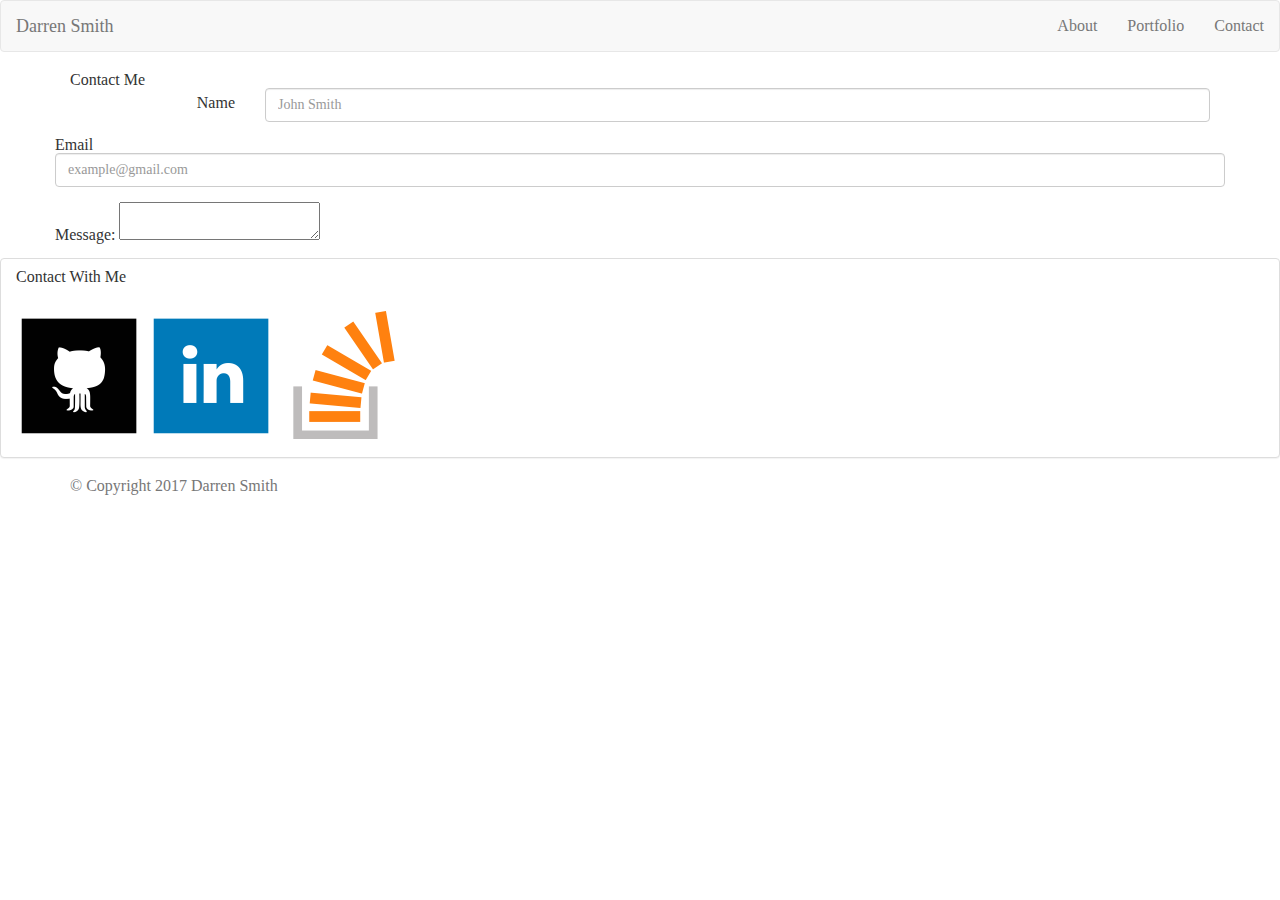
==== contact.html @ b82e4230 "updates to all three pages" ====
<!DOCTYPE html>
<!--[if lt IE 7]>      <html class="no-js lt-ie9 lt-ie8 lt-ie7"> <![endif]-->
<!--[if IE 7]>         <html class="no-js lt-ie9 lt-ie8"> <![endif]-->
<!--[if IE 8]>         <html class="no-js lt-ie9"> <![endif]-->
<!--[if gt IE 8]><!-->
<html class="no-js">
<!--<![endif]-->

<head>
    <meta charset="utf-8">
    <meta http-equiv="X-UA-Compatible" content="IE=edge">
    <title>Bootstrap Portfolio</title>
    <meta name="description" content="">
    <meta name="viewport" content="width=device-width, initial-scale=1">
    <link rel="stylesheet" href="https://maxcdn.bootstrapcdn.com/bootstrap/3.3.7/css/bootstrap.min.css" integrity="sha384-BVYiiSIFeK1dGmJRAkycuHAHRg32OmUcww7on3RYdg4Va+PmSTsz/K68vbdEjh4u"
        crossorigin="anonymous">
    <link rel="stylesheet" href="assets/css/reset.css">
    <link rel="stylesheet" href="assets/css/style.css">
</head>

<body>
    <nav class="navbar navbar-default">
        <div class="container-fluid">
            <!-- Brand and toggle get grouped for better mobile display -->
            <div class="navbar-header">
                <button type="button" class="navbar-toggle collapsed" data-toggle="collapse" data-target="#bs-example-navbar-collapse-1"
                    aria-expanded="false">
                    <span class="sr-only">Toggle navigation</span>
                    <span class="icon-bar"></span>
                    <span class="icon-bar"></span>
                    <span class="icon-bar"></span>
                </button>
                <a class="navbar-brand" href="#">Darren Smith</a>
            </div>

            <ul class="nav navbar-nav navbar-right">
                <li>
                    <a href="index.html">About</a>
                </li>
                <li>
                    <a href="portfolio.html">Portfolio</a>
                </li>
                <li>
                    <a href="contact.html">Contact</a>
                </li>
            </ul>
        </div>
    </nav>

    <div class="main-content">
        <div class="container content">
            <div class=".col-xs-12 .col-md-8">
                <h1>Contact Me</h1>
                <div class="long-line"></div>
                <form class="form-horizontal">
                    <div class="form-group">
                        <label for="name" class="col-sm-2 control-label">Name</label>
                        <div class="col-sm-10">
                            <input type="name" class="form-control" id="name" placeholder="John Smith">
                        </div>
                    </div>
                    <div class="form-group">
                        <label for="email">Email</label>
                        <input type="email" class="form-control" id="email" placeholder="example@gmail.com">
                    </div>
                    <div class="form-group">
                        <label for="msg">Message:</label>
                        <textarea id="msg" name="user_message"></textarea>
                    </div>
                </form>
            </div>
        </div>
    </div>



    <div class="panel panel-default">
        <div class=".col-xs-6 .col-md-4">
            <div class="panel-heading">
                <h3 class="panel-title">Contact With Me</h3>
            </div>
            <div class="panel-body">
                <div class="short-line"></div>
                <a href="https://github.com/GitDarren">
                    <img src="assets/images/Github-Icon.png" class="small-icon" alt="Github">
                </a>
                <a href="https://www.linkedin.com/in/darrenmsmith/">
                    <img class="small-icon" src="assets/images/LinkedIn-Icon.png" alt="LinkedIn">
                </a>
                <a href="https://stackoverflow.com/users/8753157/darren">
                    <img class="small-icon" src="assets/images/Stack-Overflow-Icon.png" alt="StackOverFlow">
                </a>
            </div>
        </div>
    </div>
    </div>

    <footer class="footer">
        <div class="container footer">
            <p class="text-muted">&copy; Copyright 2017 Darren Smith</p>
        </div>
    </footer>


</body>

</html>
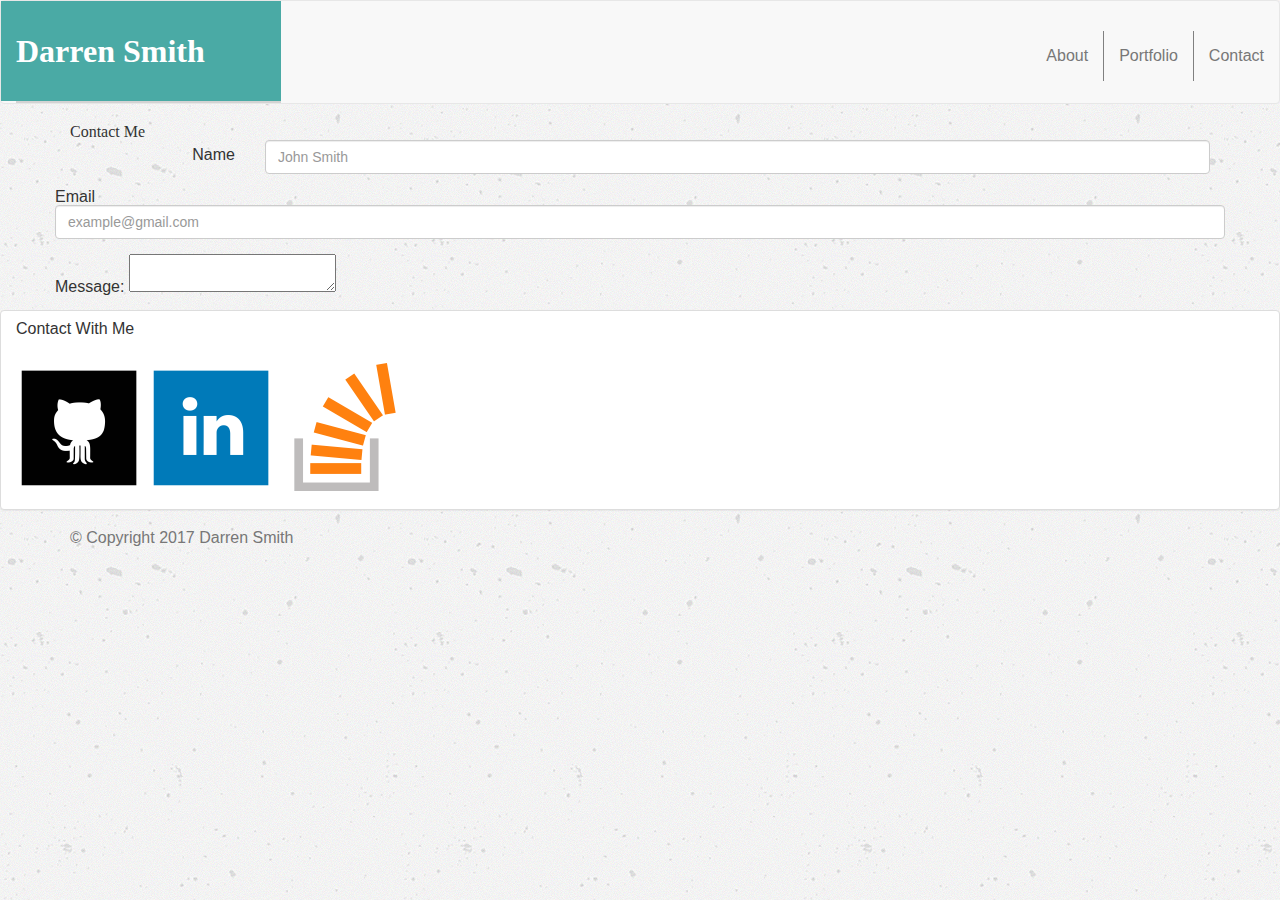
==== commit 9fb6a5e6: "first attempt at css" ====
--- a/contact.html
+++ b/contact.html
@@ -23,25 +23,20 @@
         <div class="container-fluid">
             <!-- Brand and toggle get grouped for better mobile display -->
             <div class="navbar-header">
-                <button type="button" class="navbar-toggle collapsed" data-toggle="collapse" data-target="#bs-example-navbar-collapse-1"
-                    aria-expanded="false">
-                    <span class="sr-only">Toggle navigation</span>
-                    <span class="icon-bar"></span>
-                    <span class="icon-bar"></span>
-                    <span class="icon-bar"></span>
-                </button>
-                <a class="navbar-brand" href="#">Darren Smith</a>
+                <a class="navbar-brand" href="index.html">
+                    <h1>Darren Smith</h1>
+                </a>
             </div>
 
             <ul class="nav navbar-nav navbar-right">
                 <li>
-                    <a href="index.html">About</a>
+                    <a class="nav-links" href="index.html">About</a>
                 </li>
                 <li>
-                    <a href="portfolio.html">Portfolio</a>
+                    <a class="nav-links border" href="portfolio.html">Portfolio</a>
                 </li>
                 <li>
-                    <a href="contact.html">Contact</a>
+                    <a class="nav-links border" href="contact.html">Contact</a>
                 </li>
             </ul>
         </div>
@@ -50,7 +45,7 @@
     <div class="main-content">
         <div class="container content">
             <div class=".col-xs-12 .col-md-8">
-                <h1>Contact Me</h1>
+                <h2 class="headings">Contact Me</h2>
                 <div class="long-line"></div>
                 <form class="form-horizontal">
                     <div class="form-group">
--- a/assets/css/style.css
+++ b/assets/css/style.css
@@ -0,0 +1,52 @@
+html {
+    position: relative;
+    min-height: 100%;
+}
+body    {
+    font-family: 'Arial', 'Helvetica Neue', Helvetica, sans-serif;
+    background-image: url(../images/concrete-texture.png);
+    margin: 0 0 50px;
+}
+
+.headings, .navbar-brand  {
+    font-family: 'Georgia', Times, Times New Roman, serif;
+
+}
+
+.navbar-header   {
+    background-color: white;
+    border-bottom: 2px solid lightgray;
+}
+
+.navbar-brand    {
+    text-decoration: none;
+    background-color: #4aaaa5;
+    padding: 0;
+    height: 100px;
+    width: 280px;
+}
+
+h1  {
+    padding-top: 40px;
+    color: white;
+    font-size: 32px;
+    font-weight: bold;
+    padding-left: 15px;
+}
+
+.nav.navbar-nav.navbar-right  {
+    padding-top: 30px;   
+}
+
+.nav-links {
+    padding: 0 15px 0 15px;
+    color: gray;
+}
+.border {
+    border-left: 1px solid grey;
+}
+
+a.nav-links {
+    padding: none;
+}
+
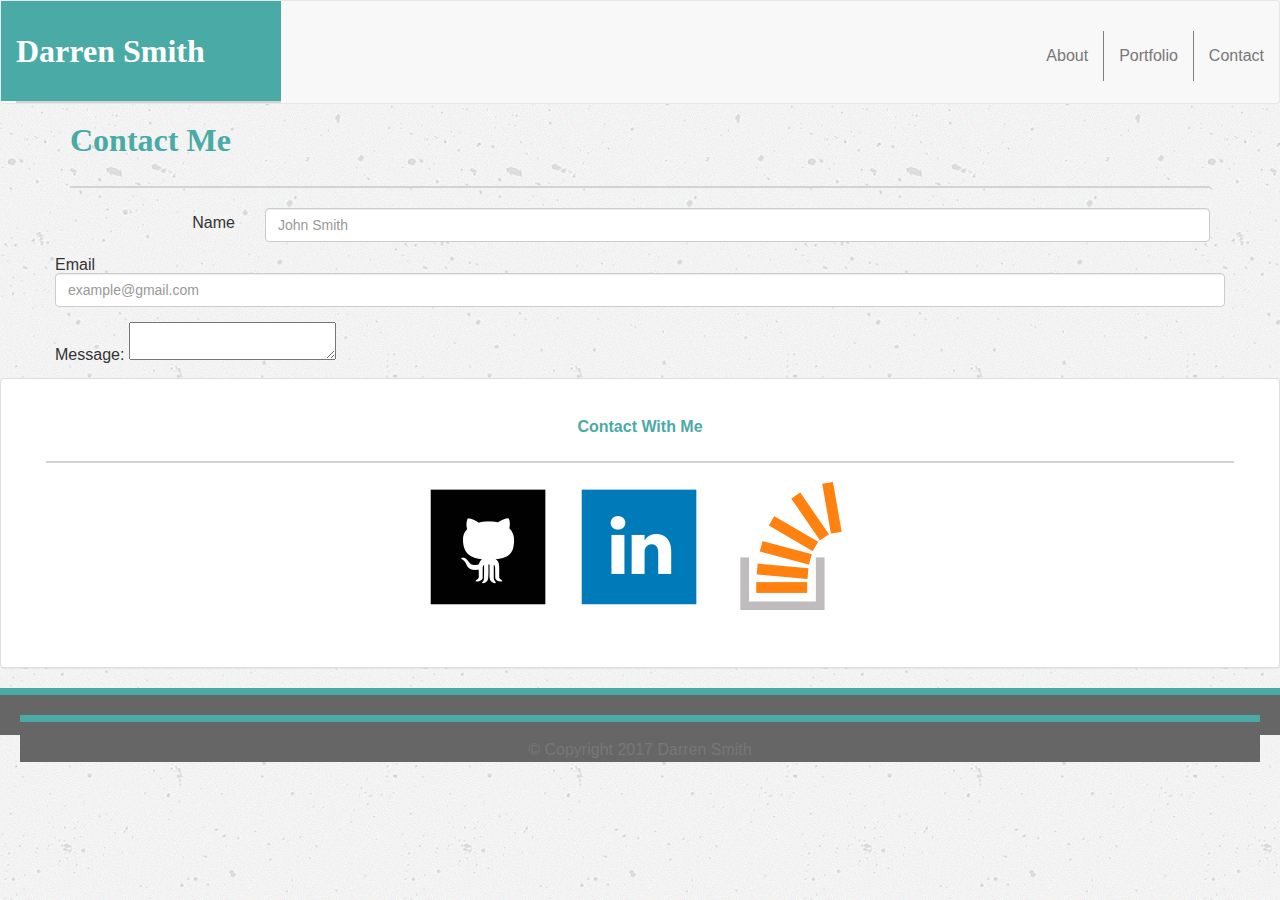
==== commit ac69da67: "updating css" ====
--- a/contact.html
+++ b/contact.html
@@ -76,15 +76,17 @@
             </div>
             <div class="panel-body">
                 <div class="short-line"></div>
-                <a href="https://github.com/GitDarren">
-                    <img src="assets/images/Github-Icon.png" class="small-icon" alt="Github">
-                </a>
-                <a href="https://www.linkedin.com/in/darrenmsmith/">
-                    <img class="small-icon" src="assets/images/LinkedIn-Icon.png" alt="LinkedIn">
-                </a>
-                <a href="https://stackoverflow.com/users/8753157/darren">
-                    <img class="small-icon" src="assets/images/Stack-Overflow-Icon.png" alt="StackOverFlow">
-                </a>
+                <div class="row">
+                    <a href="https://github.com/GitDarren">
+                        <img src="assets/images/Github-Icon.png" class="small-icon" alt="Github">
+                    </a>
+                    <a href="https://www.linkedin.com/in/darrenmsmith/">
+                        <img class="small-icon" src="assets/images/LinkedIn-Icon.png" alt="LinkedIn">
+                    </a>
+                    <a href="https://stackoverflow.com/users/8753157/darren">
+                        <img class="small-icon" src="assets/images/Stack-Overflow-Icon.png" alt="StackOverFlow">
+                    </a>
+                </div>
             </div>
         </div>
     </div>
--- a/assets/css/style.css
+++ b/assets/css/style.css
@@ -10,7 +10,6 @@
 
 .headings, .navbar-brand  {
     font-family: 'Georgia', Times, Times New Roman, serif;
-
 }
 
 .navbar-header   {
@@ -50,3 +49,69 @@
     padding: none;
 }
 
+.jumbotron  {
+background-color: white;
+padding: 20px;
+border: 1px solid lightgray;
+margin-bottom: 20px;
+}
+
+h2  {
+    font-size: 32px;
+    color: #4aaaa5;
+    font-weight: bold;
+    padding-bottom: 10px;
+    margin-bottom: 20px;
+}
+
+.long-line  {
+    border-bottom: 2px solid lightgray; 
+    margin-bottom: 20px;
+}
+
+.profile-pic    {
+    float: left;
+    margin: 0 15px 0 0;
+    width: 200px;
+}
+
+.intro-para {
+    line-height: 150%;
+}
+
+.contact-info   {
+    background-color: white;
+    width: 248px;
+    float: right;
+    border: 1px solid gray;
+    padding: 10px;
+}
+
+.panel.panel-default {
+    font-size: 18px;
+    font-weight: bold;
+    color: #4aaaa5;
+    text-align: center;
+    padding: 30px;
+}
+
+.short-line {
+    border-bottom: 2px solid lightgray; 
+    margin-bottom: 10px;
+}
+
+.small-icon {
+    padding: 9px;
+    align-items: center;
+}
+
+.footer {
+    background-color: #666666;
+    border-top: 7px solid #4aaaa5;
+    padding: 20px;
+    text-align: center;
+    color: #777777;
+    left: 0;
+    bottom: 0;
+    height: 25px;
+    width: 100%;